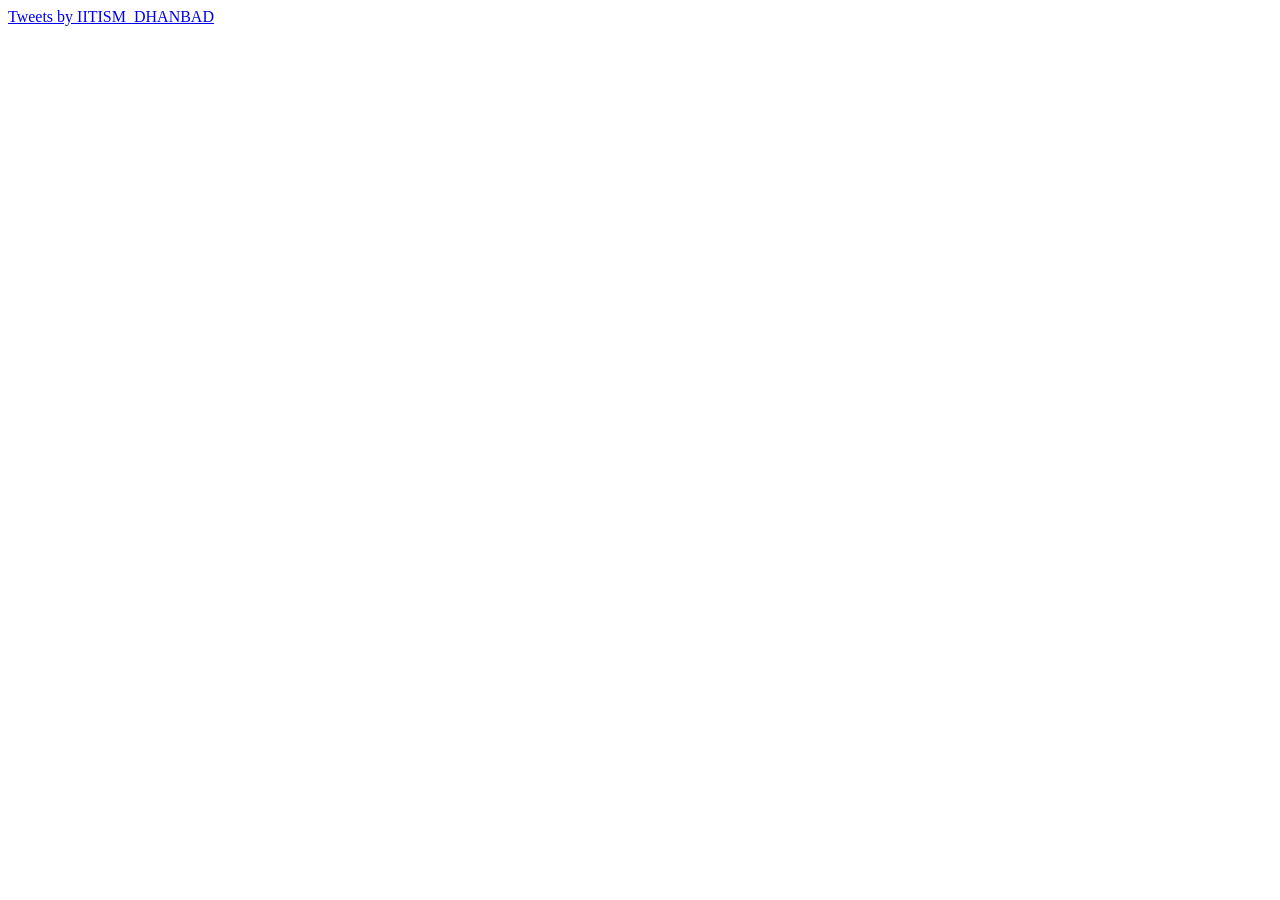
==== twittwe.html @ 4db77f59 "cil center website full" ====
<!DOCTYPE html>
<html lang="en">
<head>
    <meta charset="UTF-8">
    <meta name="viewport" content="width=device-width, initial-scale=1.0">
    <title>Document</title>
</head>
<body>
    <a class="twitter-timeline" data-width="400" data-height="500" data-dnt="true" data-theme="dark" href="https://twitter.com/IITISM_DHANBAD?ref_src=twsrc%5Etfw">Tweets by IITISM_DHANBAD</a> <script async src="https://platform.twitter.com/widgets.js" charset="utf-8"></script>
</html>
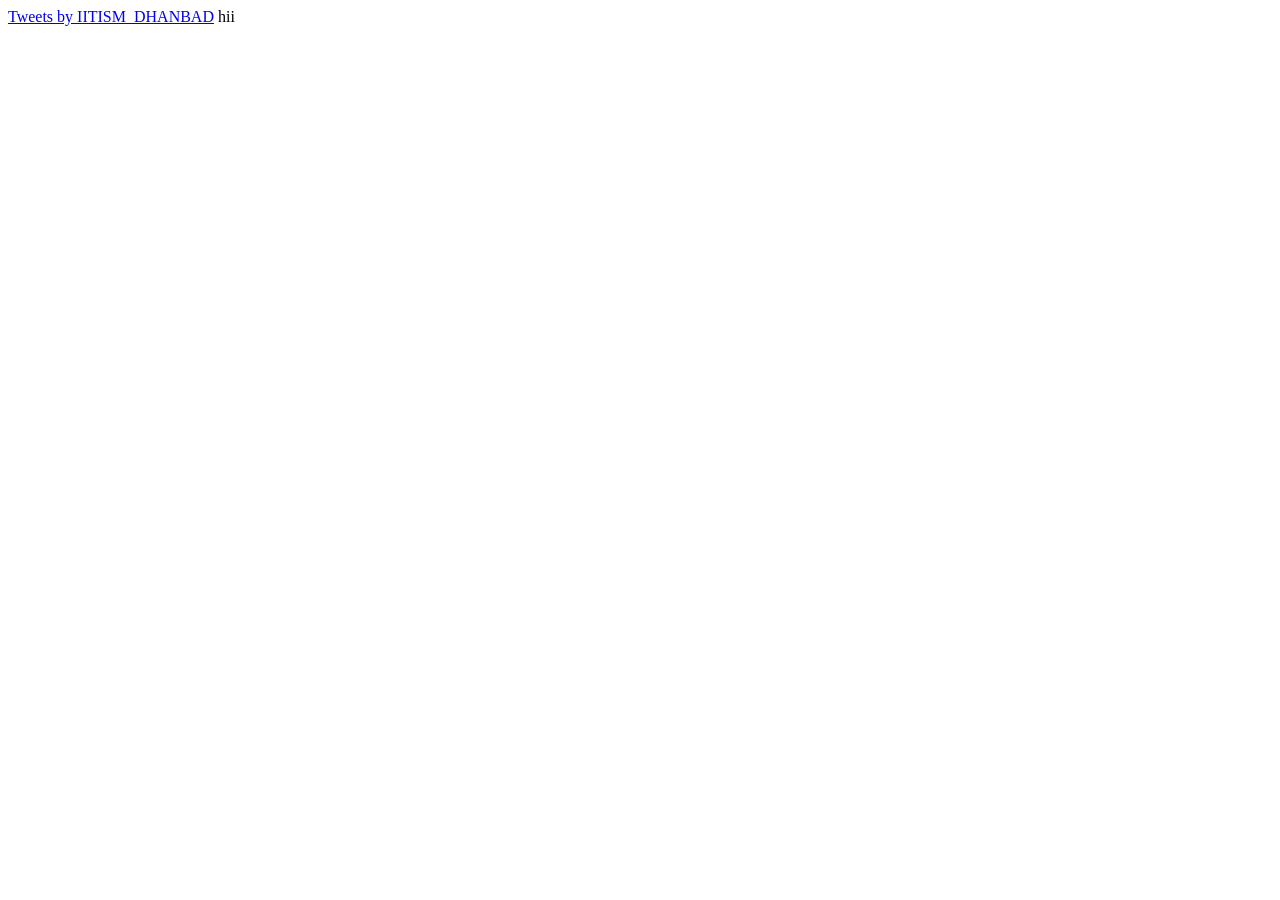
==== commit 3787c43e: "new file test 1 and modified twitt" ====
--- a/twittwe.html
+++ b/twittwe.html
@@ -7,4 +7,5 @@
 </head>
 <body>
     <a class="twitter-timeline" data-width="400" data-height="500" data-dnt="true" data-theme="dark" href="https://twitter.com/IITISM_DHANBAD?ref_src=twsrc%5Etfw">Tweets by IITISM_DHANBAD</a> <script async src="https://platform.twitter.com/widgets.js" charset="utf-8"></script>
+    hii
 </html>
